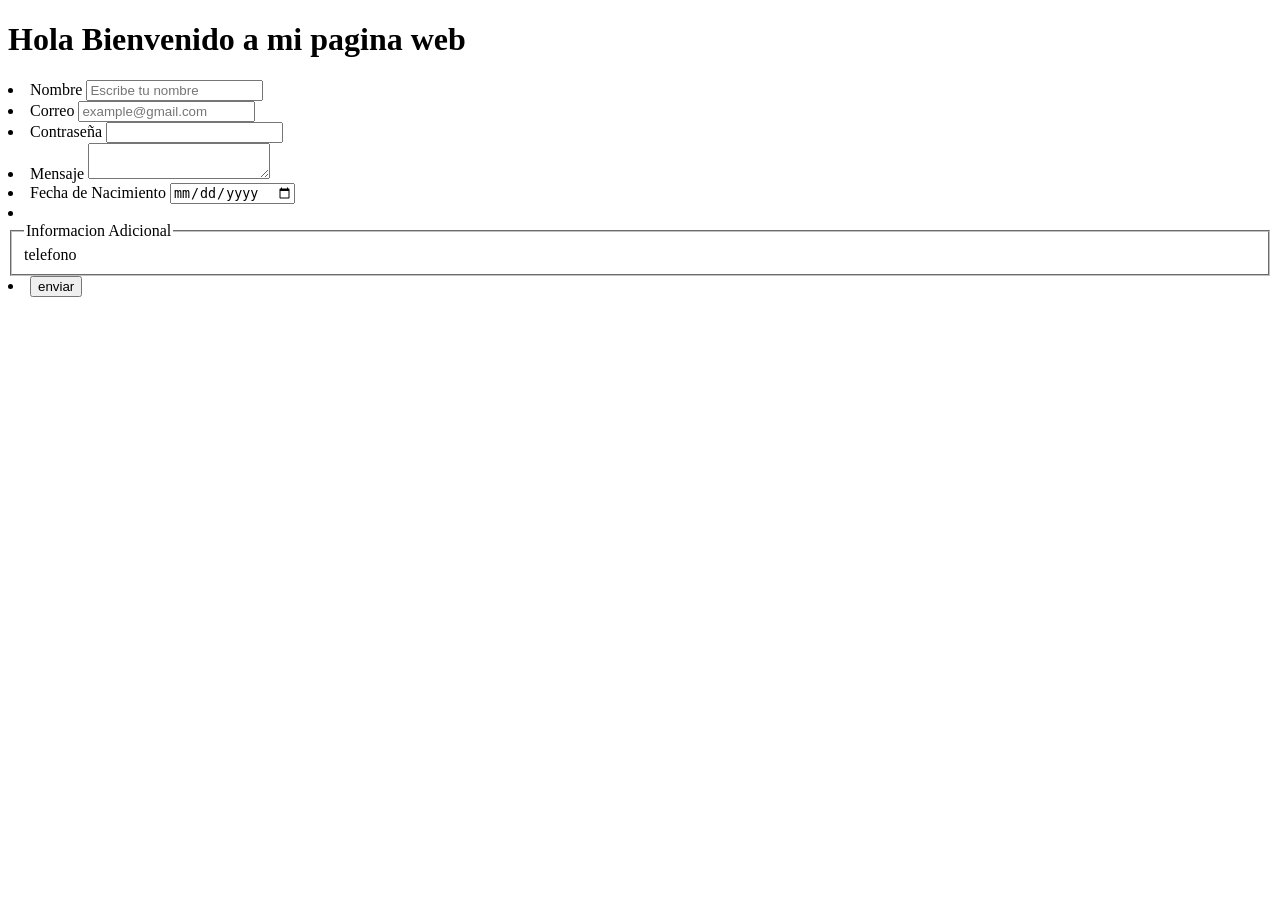
==== intex.html @ adbaee91 "subir archivo" ====
<!DOCTYPE html>
<html lang="en">
<head>
    <meta charset="UTF-8">
    <meta name="viewport" content="width=device-width, initial-scale=1.0">
    <title>Document</title>
    <link rel="Stylesheet" href="style.css"
</head>
<body>
    <h1> Hola Bienvenido a mi pagina web</h1>
    <form  action="" method="post">
            <li>
                <label for="">Nombre</label>
                <input  type="text" required minlength="3" placeholder="Escribe tu nombre">
            </li>
            <li>
                <label for="">Correo</label>
                <input type="email" placeholder="example@gmail.com">
            </li>
            <li>
           <label for="">Contraseña</label>
            <input type="passaword" name="" id="" required pattern="[0-9{10}">
            </li>
            <li>
                <label for="msg">Mensaje</label>
                <textarea name="" id=""></textarea>
            </li>
            <li>
            <label for="">Fecha de Nacimiento</label>
            <input type="date">
            </li>
            <li>
                <fieldset>
                    <legend>Informacion Adicional</legend>
                    <label for="Telefono">telefono</label>
                    <imput type="Tel"
                </fieldset>
            </li>
            <li>
            <input type="button"  value="enviar">
            </li>
            </form>
</body>
</html>
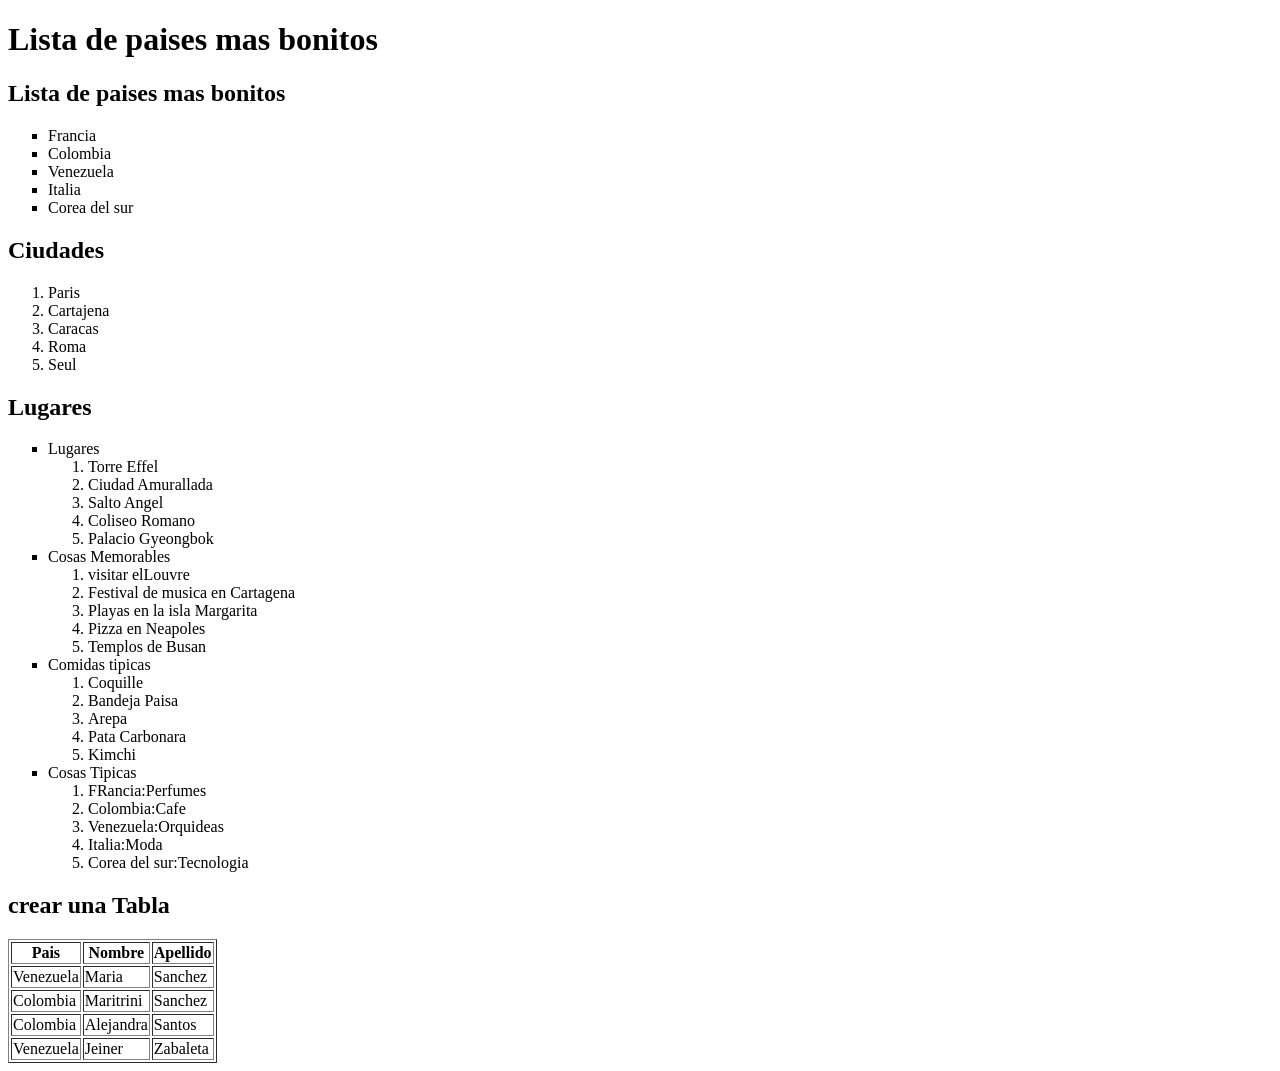
==== commit ef913690: "subirarchivo" ====
--- a/intex.html
+++ b/intex.html
@@ -4,41 +4,83 @@
     <meta charset="UTF-8">
     <meta name="viewport" content="width=device-width, initial-scale=1.0">
     <title>Document</title>
-    <link rel="Stylesheet" href="style.css"
 </head>
 <body>
-    <h1> Hola Bienvenido a mi pagina web</h1>
-    <form  action="" method="post">
-            <li>
-                <label for="">Nombre</label>
-                <input  type="text" required minlength="3" placeholder="Escribe tu nombre">
-            </li>
-            <li>
-                <label for="">Correo</label>
-                <input type="email" placeholder="example@gmail.com">
-            </li>
-            <li>
-           <label for="">Contraseña</label>
-            <input type="passaword" name="" id="" required pattern="[0-9{10}">
-            </li>
-            <li>
-                <label for="msg">Mensaje</label>
-                <textarea name="" id=""></textarea>
-            </li>
-            <li>
-            <label for="">Fecha de Nacimiento</label>
-            <input type="date">
-            </li>
-            <li>
-                <fieldset>
-                    <legend>Informacion Adicional</legend>
-                    <label for="Telefono">telefono</label>
-                    <imput type="Tel"
-                </fieldset>
-            </li>
-            <li>
-            <input type="button"  value="enviar">
-            </li>
-            </form>
+    <!DOCTYPE html>
+<html lang="en">
+<head>
+    <meta charset="UTF-8">
+    <meta name="viewport" content="width=device-width, initial-scale=1.0">
+    <title>Document</title>
+</head>
+<body>
+    <h1>Lista de paises mas bonitos</h1>
+    <h2>Lista de paises mas bonitos</h2>
+    <ul type="square">
+        <li>Francia</li>
+        <li>Colombia</li>
+        <li>Venezuela</li>
+        <li>Italia</li>
+        <li>Corea del sur</li>
+    </ul>
+    <h2>Ciudades</h2>
+    <ol>
+        <li>Paris</li>
+        <li>Cartajena</li>
+        <li>Caracas</li>
+        <li>Roma</li>
+        <li>Seul</li>
+        
+    </ol>
+    <h2>Lugares</h2>
+    <ul type="square">
+        <li>Lugares</li>
+          <ol>
+            <li>Torre Effel</li>
+            <li>Ciudad Amurallada</li>
+            <li>Salto Angel</li>
+            <li>Coliseo Romano</li>
+            <li>Palacio Gyeongbok</li>
+          </ol>
+        <li>Cosas Memorables</li>
+        <ol> 
+            <li>visitar elLouvre</li>
+            <li>Festival de musica en Cartagena</li>
+            <li>Playas en la isla Margarita</li>
+            <li>Pizza en Neapoles</li>
+            <li>Templos de Busan</li>
+        </ol>
+        <li>Comidas tipicas</li>
+        <ol>
+            <li>Coquille</li>
+            <li>Bandeja Paisa</li>
+            <li>Arepa</li>
+            <li>Pata Carbonara</li>
+            <li>Kimchi</li>
+        </ol>
+        <li>Cosas Tipicas</li>
+        <ol>
+            <li>FRancia:Perfumes</li>
+            <li>Colombia:Cafe</li>
+            <li>Venezuela:Orquideas</li>
+            <li>Italia:Moda</li>
+            <li>Corea del sur:Tecnologia</li>
+        </ol>
+    </ul>
+
+    <h2>crear una Tabla</h2>
+    <table border="1";cellspacing="2";cellpadding="3">
+        <thead>
+            <tr><th>Pais</th><th>Nombre</th><th>Apellido</th></tr>
+        </thead>
+        <tbody>
+            <tr><td>Venezuela</td><td>Maria</td><td>Sanchez</td></tr>
+            <tr><td>Colombia</td><td>Maritrini</td><td>Sanchez</td></tr>
+            <tr><td>Colombia</td><td>Alejandra</td><td>Santos</td></tr>
+            <tr><td>Venezuela</td><td>Jeiner</td><td>Zabaleta</td></tr>
+        </tbody>
+    </table>
 </body>
 </html>
+</body>
+</html>
